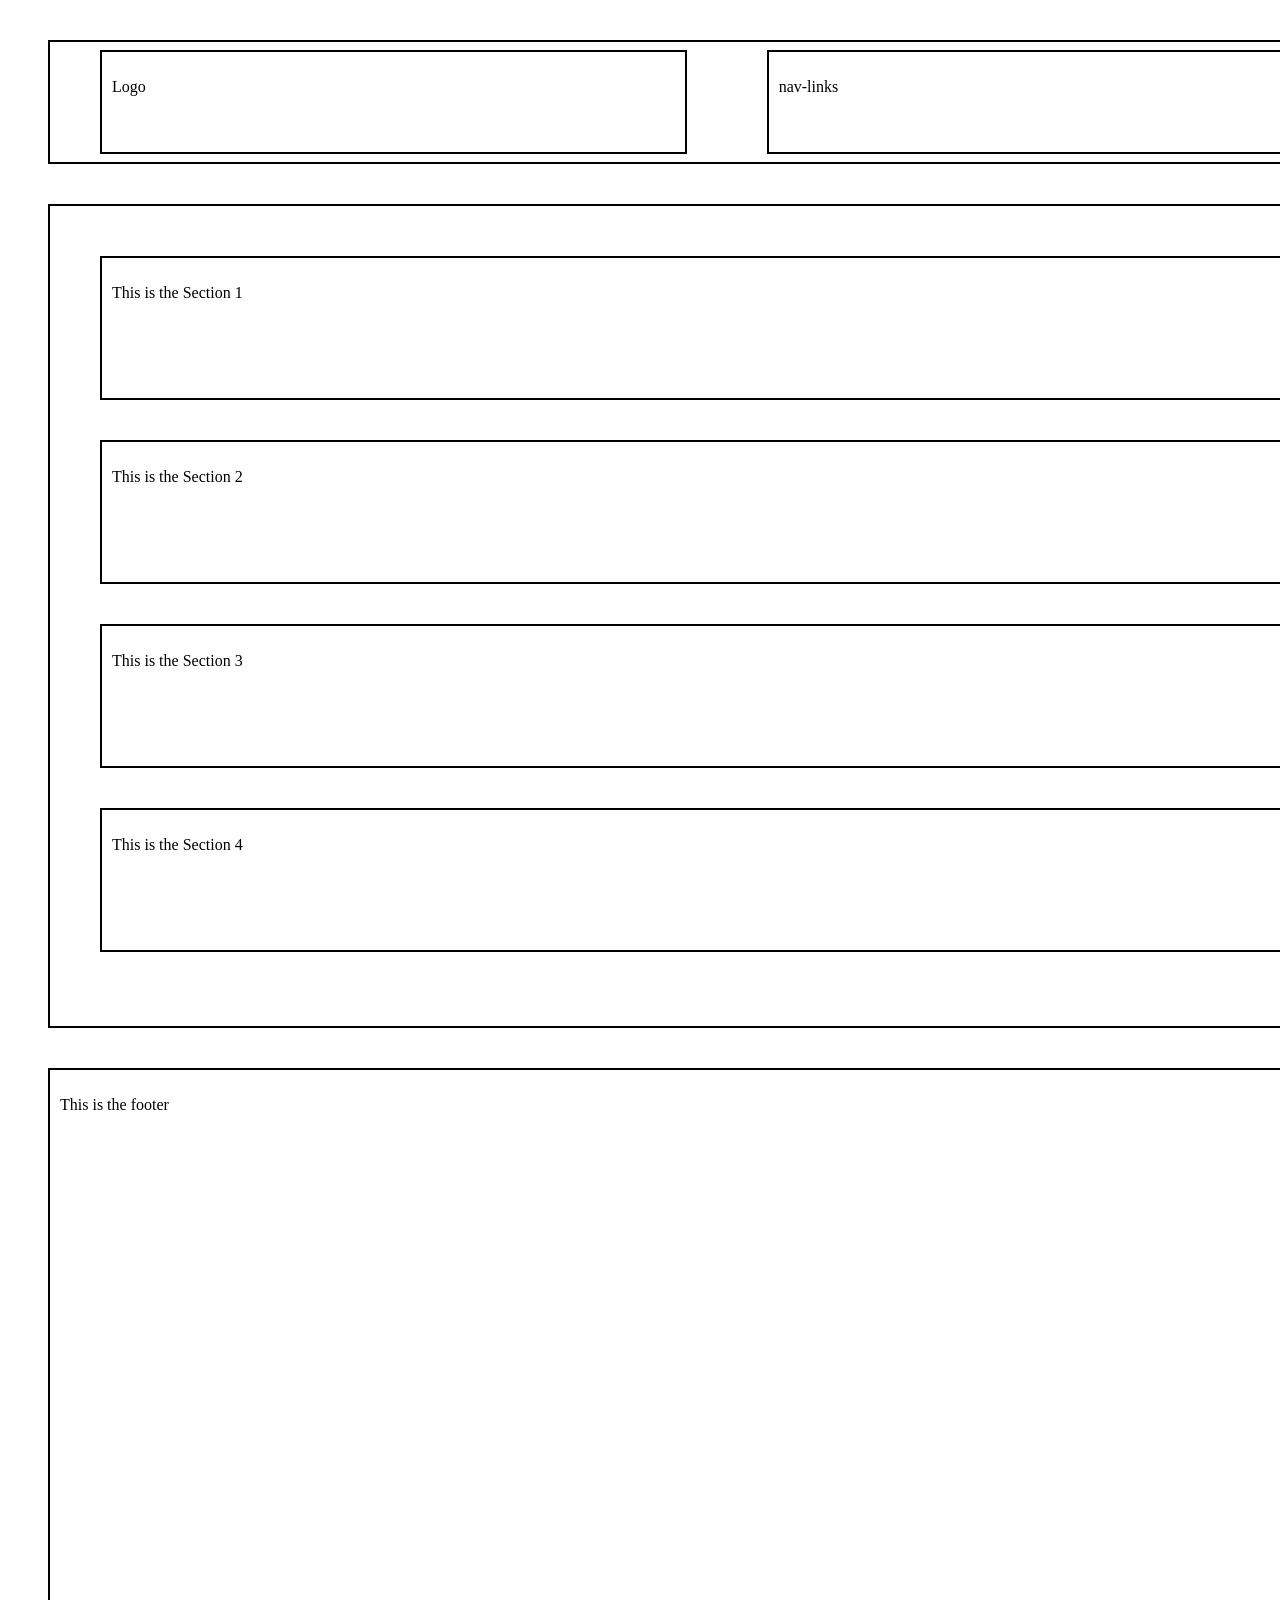
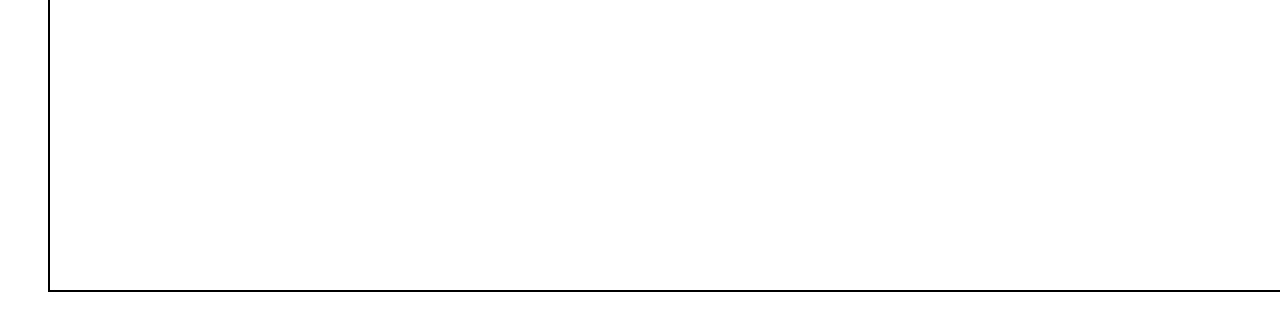
==== Task_23-06-2026/index.html @ 7207a0f7 "Add initial HTML structure and CSS styles for the SV Infotech website demo - Created index.html with" ====
<!DOCTYPE html>
<html lang="en">
<head>
    <meta charset="UTF-8">
    <meta name="viewport" content="width=device-width, initial-scale=1.0">
    <title>SV Infotech official website demo</title>
    <link rel="stylesheet" href="style.css">
</head>
<body>
  <div class="Navbar">
    <!-- <p>This is the navbar</p> -->
    
    <div class="Logo"><p>Logo</p></div>
    <div class="nav-links">
        <p>nav-links</p>
        <ul>
            <!-- <li><a href="">Home</a></li>
            <li><a href="">Company</a></li>
            <li><a href="">Services</a></li>
            <li><a href="">Careers</a></li>
            <li><a href="">Contact</a></li> -->
        </ul>
    </div>
    <div class="nav-buttons"><p>nav-buttons</p></div>
  </div>

  <div class="Hero">
    <div class="Section1">
    <p>This is the Section 1</p>
    </div>

    <div class="Section2">
    <p>This is the Section 2</p>
    </div>

    <div class="Section3">
    <p>This is the Section 3</p>
    </div>

    <div class="Section4">
    <p>This is the Section 4</p>
    </div>
  </div>
  

  <div class="Footer">
    <p>This is the footer</p>
  </div>

    
</body>
</html>
---- Task_23-06-2026/style.css ----
.Navbar{
    width: 2000px;
    height: 100px;
    margin: 40px;
    display: flex;
    justify-content: space-between;
    align-items: center;
    border: 2px solid black;
    padding: 10px;
}

.Hero{
    width: 2000px;
    height: 800px;
    margin: 40px;
    border: 2px solid black;
    padding: 10px;
    
}

.Section1{
    width: 1900px;
    height: 120px;
    margin: 40px;
    border: 2px solid black;
    padding: 10px;
}

.Section2{
    width: 1900px;
    height: 120px;
    margin: 40px;
    border: 2px solid black;
    padding: 10px;
}

.Section3{
    width: 1900px;
    height: 120px;
    margin: 40px;
    border: 2px solid black;
    padding: 10px;
}

.Section4{
    width: 1900px;
    height: 120px;
    margin: 40px;
    border: 2px solid black;
    padding: 10px;
}

.Footer{
    width: 2000px;
    height: 800px;
    margin: 40px;
    border: 2px solid black;
    padding: 10px;
}

.Logo{
    width: 1000px;
    height: 80px;
    margin: 40px;
    border: 2px solid black;
    padding: 10px;
}

.nav-links{
    width: 1000px;
    height: 80px;
    margin: 40px;
    border: 2px solid black;
    padding: 10px;

}

.nav-buttons{
    width: 1000px;
    height: 80px;
    margin: 40px;
    border: 2px solid black;
    padding: 10px;

}
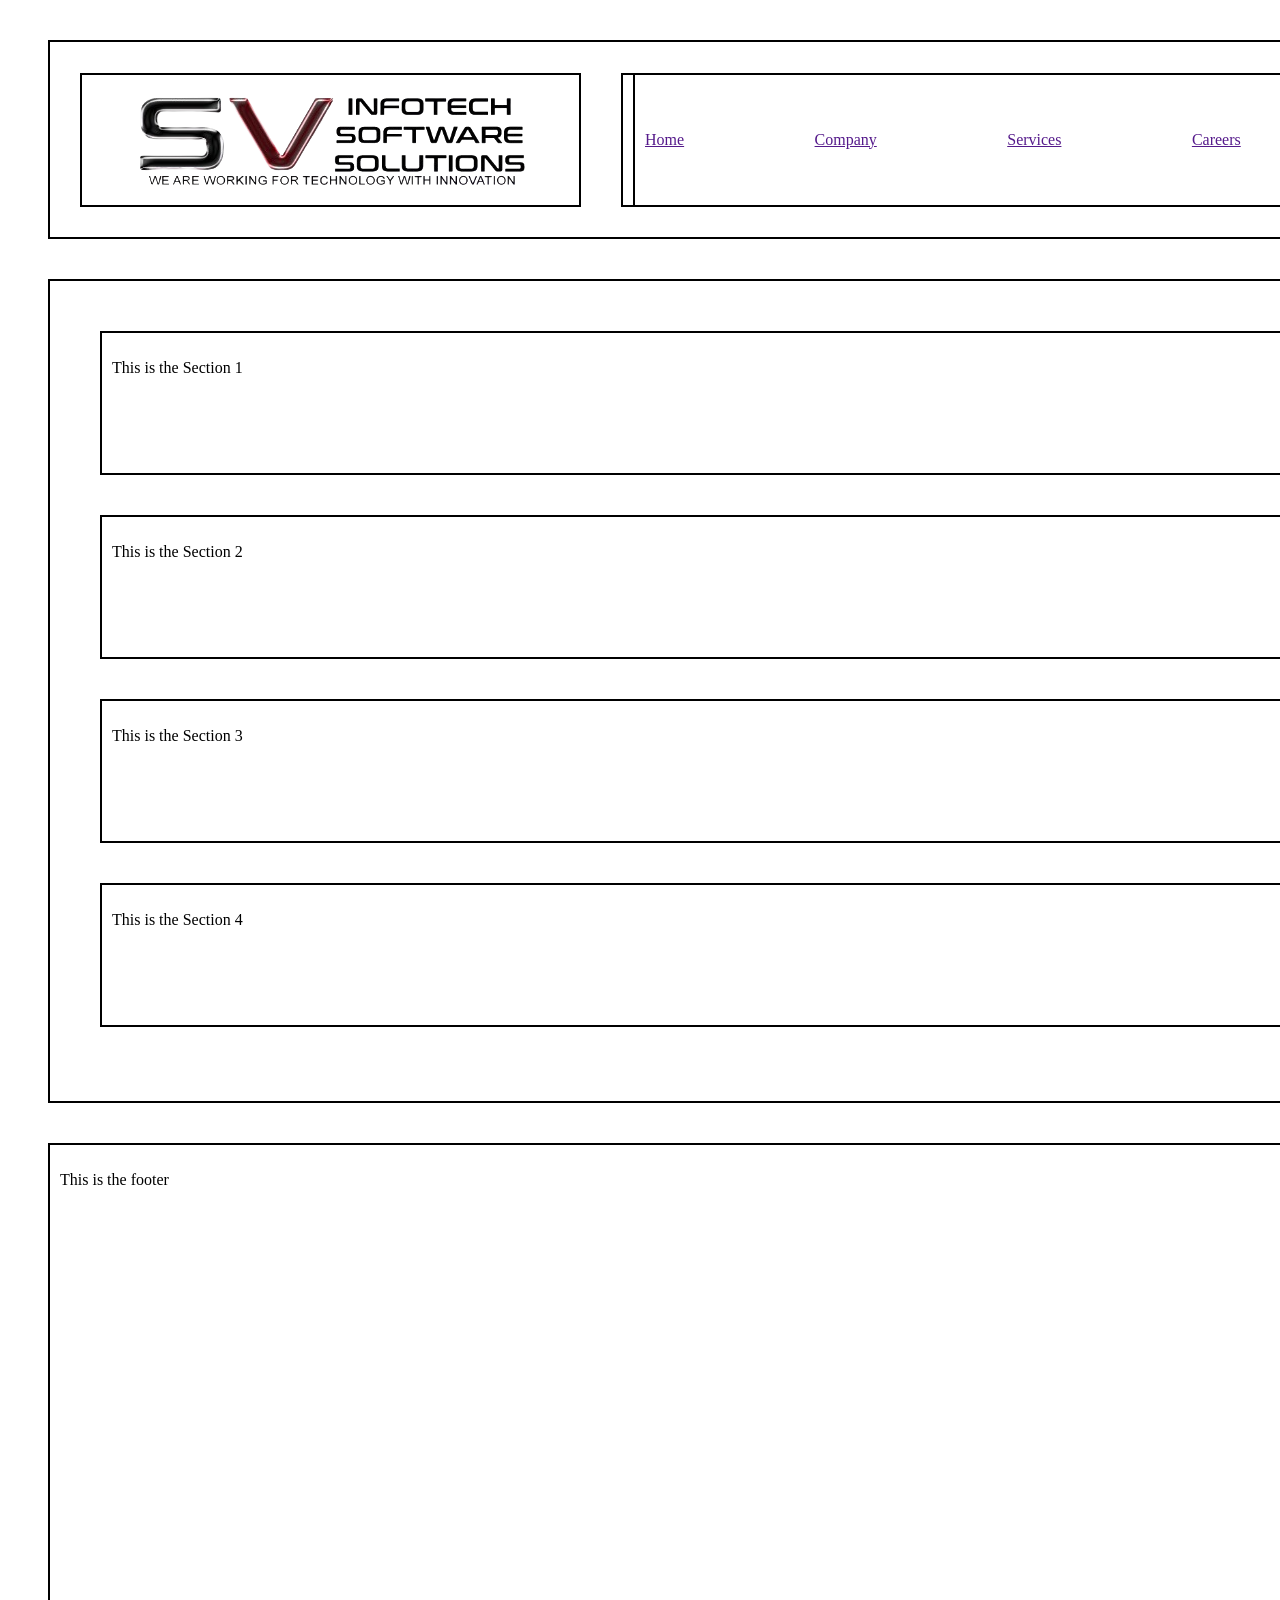
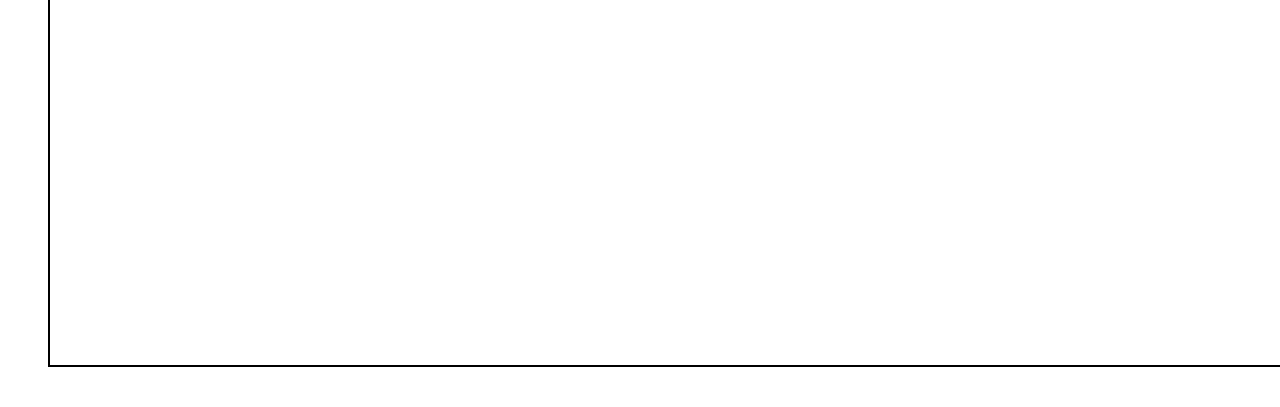
==== commit 55e1e8ea: "Refactor code structure for improved readability and maintainability" ====
--- a/Task_23-06-2026/index.html
+++ b/Task_23-06-2026/index.html
@@ -10,18 +10,28 @@
   <div class="Navbar">
     <!-- <p>This is the navbar</p> -->
     
-    <div class="Logo"><p>Logo</p></div>
+    <div class="Logo"><p><img align="center" src="SV_Infotech_Logo.png" alt="SV"></p></div>
     <div class="nav-links">
-        <p>nav-links</p>
-        <ul>
-            <!-- <li><a href="">Home</a></li>
+        <ul class="nav-links">
+            <li><a href="">Home</a></li>
             <li><a href="">Company</a></li>
             <li><a href="">Services</a></li>
             <li><a href="">Careers</a></li>
-            <li><a href="">Contact</a></li> -->
+            <li><a href="">Contact</a></li>
         </ul>
     </div>
-    <div class="nav-buttons"><p>nav-buttons</p></div>
+    <div class="nav-buttons">
+      <div class="Button1">
+        <button>
+          <img src="Job_Oriented_Button.png" alt="Job_Oriented_Button">
+        </button>
+      </div>
+      <div class="Button2">
+        <button>
+          <img src="Free_SEO_Tools_Button.png" alt="Free_SEO_Tools_Button">
+        </button>
+      </div>
+    </div>
   </div>
 
   <div class="Hero">
--- a/Task_23-06-2026/style.css
+++ b/Task_23-06-2026/style.css
@@ -1,12 +1,13 @@
 .Navbar{
     width: 2000px;
-    height: 100px;
+    height: 175px;
     margin: 40px;
     display: flex;
     justify-content: space-between;
     align-items: center;
     border: 2px solid black;
     padding: 10px;
+    background-color: white;
 }
 
 .Hero{
@@ -60,26 +61,58 @@
 
 .Logo{
     width: 1000px;
-    height: 80px;
-    margin: 40px;
+    height: 110px;
+    margin: 20px;
+    /* margin-top: -10px; */
     border: 2px solid black;
     padding: 10px;
+    display: flex;
+    justify-content: center;
+    align-items: center;
+    background-color: white;
 }
 
 .nav-links{
-    width: 1000px;
-    height: 80px;
-    margin: 40px;
+    width: 800px;
+    height: 110px;
+    margin: 20px;
     border: 2px solid black;
     padding: 10px;
+    display: flex;
+    justify-content: space-between;
+    align-items: center;
+    background-color: white;
 
 }
 
 .nav-buttons{
     width: 1000px;
-    height: 80px;
-    margin: 40px;
+    height: 110px;
+    margin: 20px;
     border: 2px solid black;
     padding: 10px;
+    display: flex;
+    justify-content: space-between;
+    align-items: center;
+    background-color: white;
 
+}
+
+.Button1{
+    height: 100px;
+    padding: 10px;
+    background-color: white;
+}
+
+.Button2{
+    height: 100px;
+    padding: 10px;
+}
+
+ul.nav-links{
+    list-style-type: none;
+    margin: 0;
+    padding: 20;
+    display: flex;
+    gap: 15px;
 }
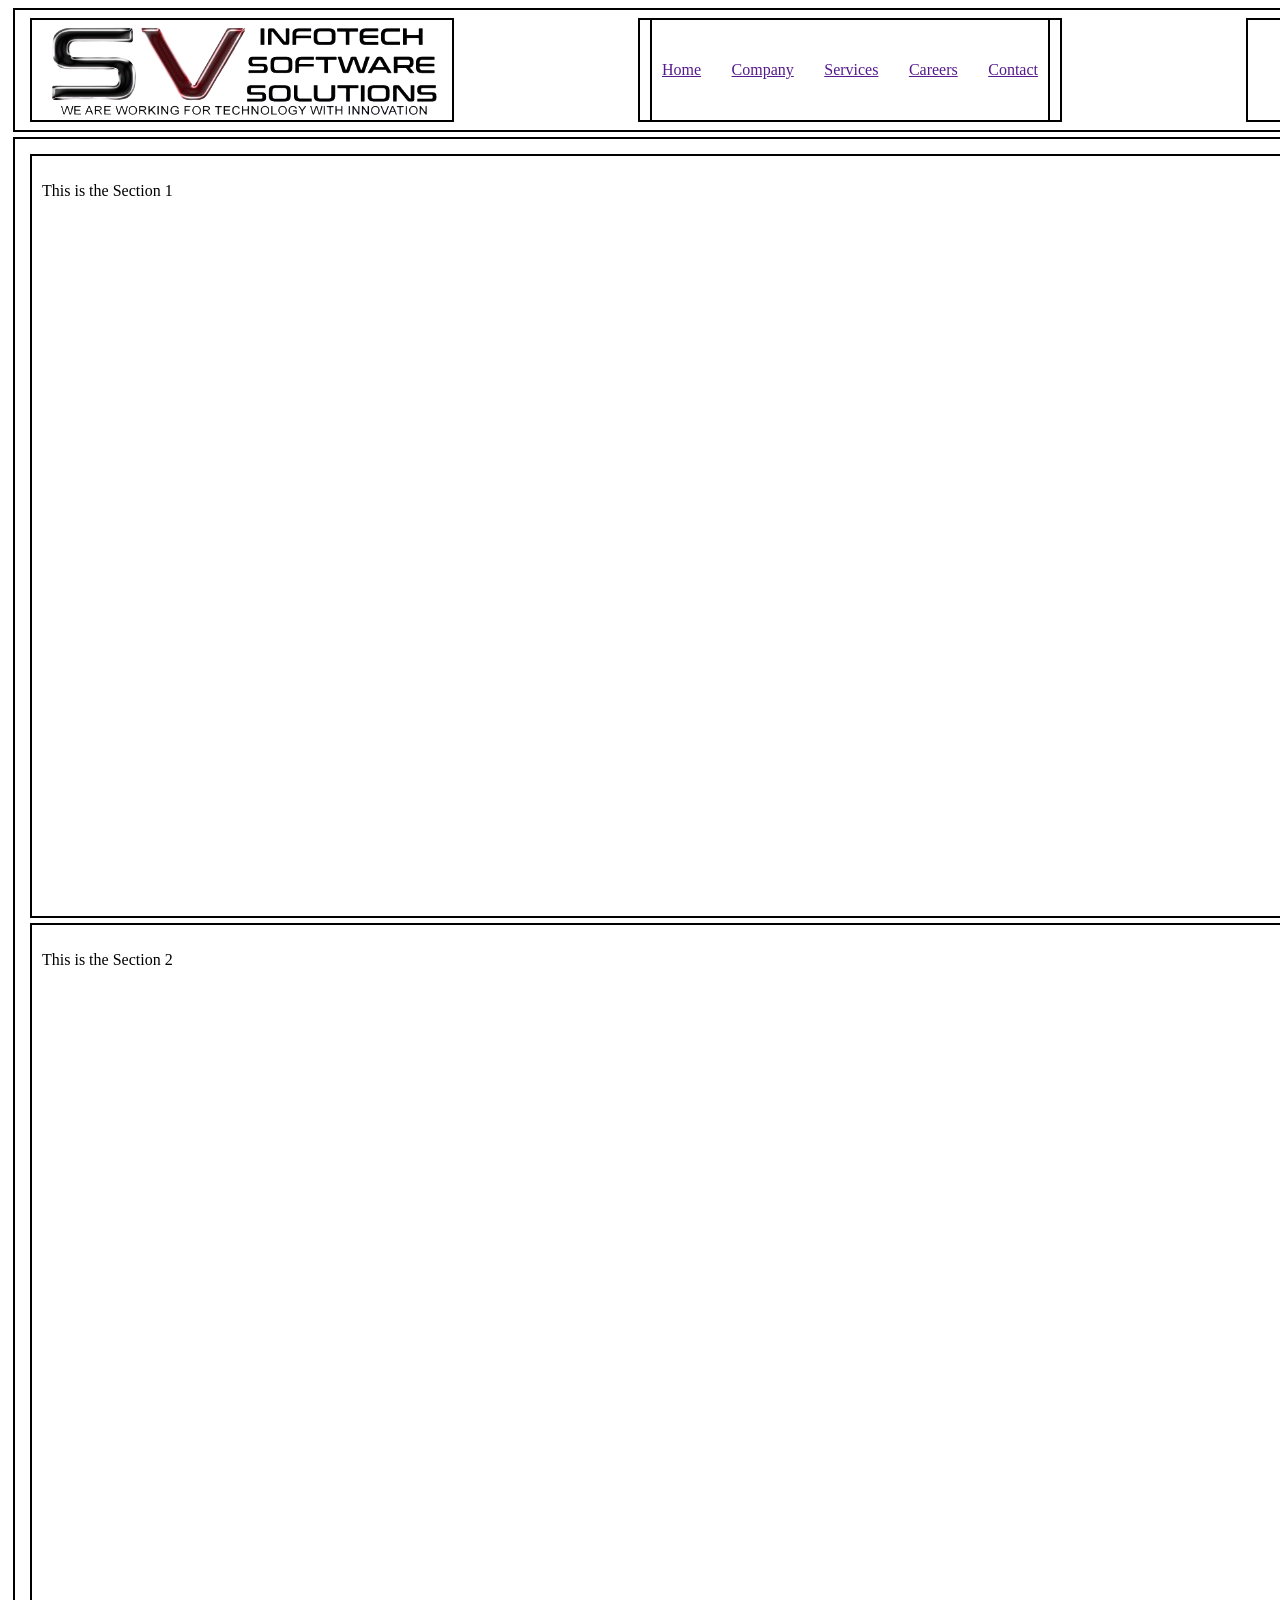
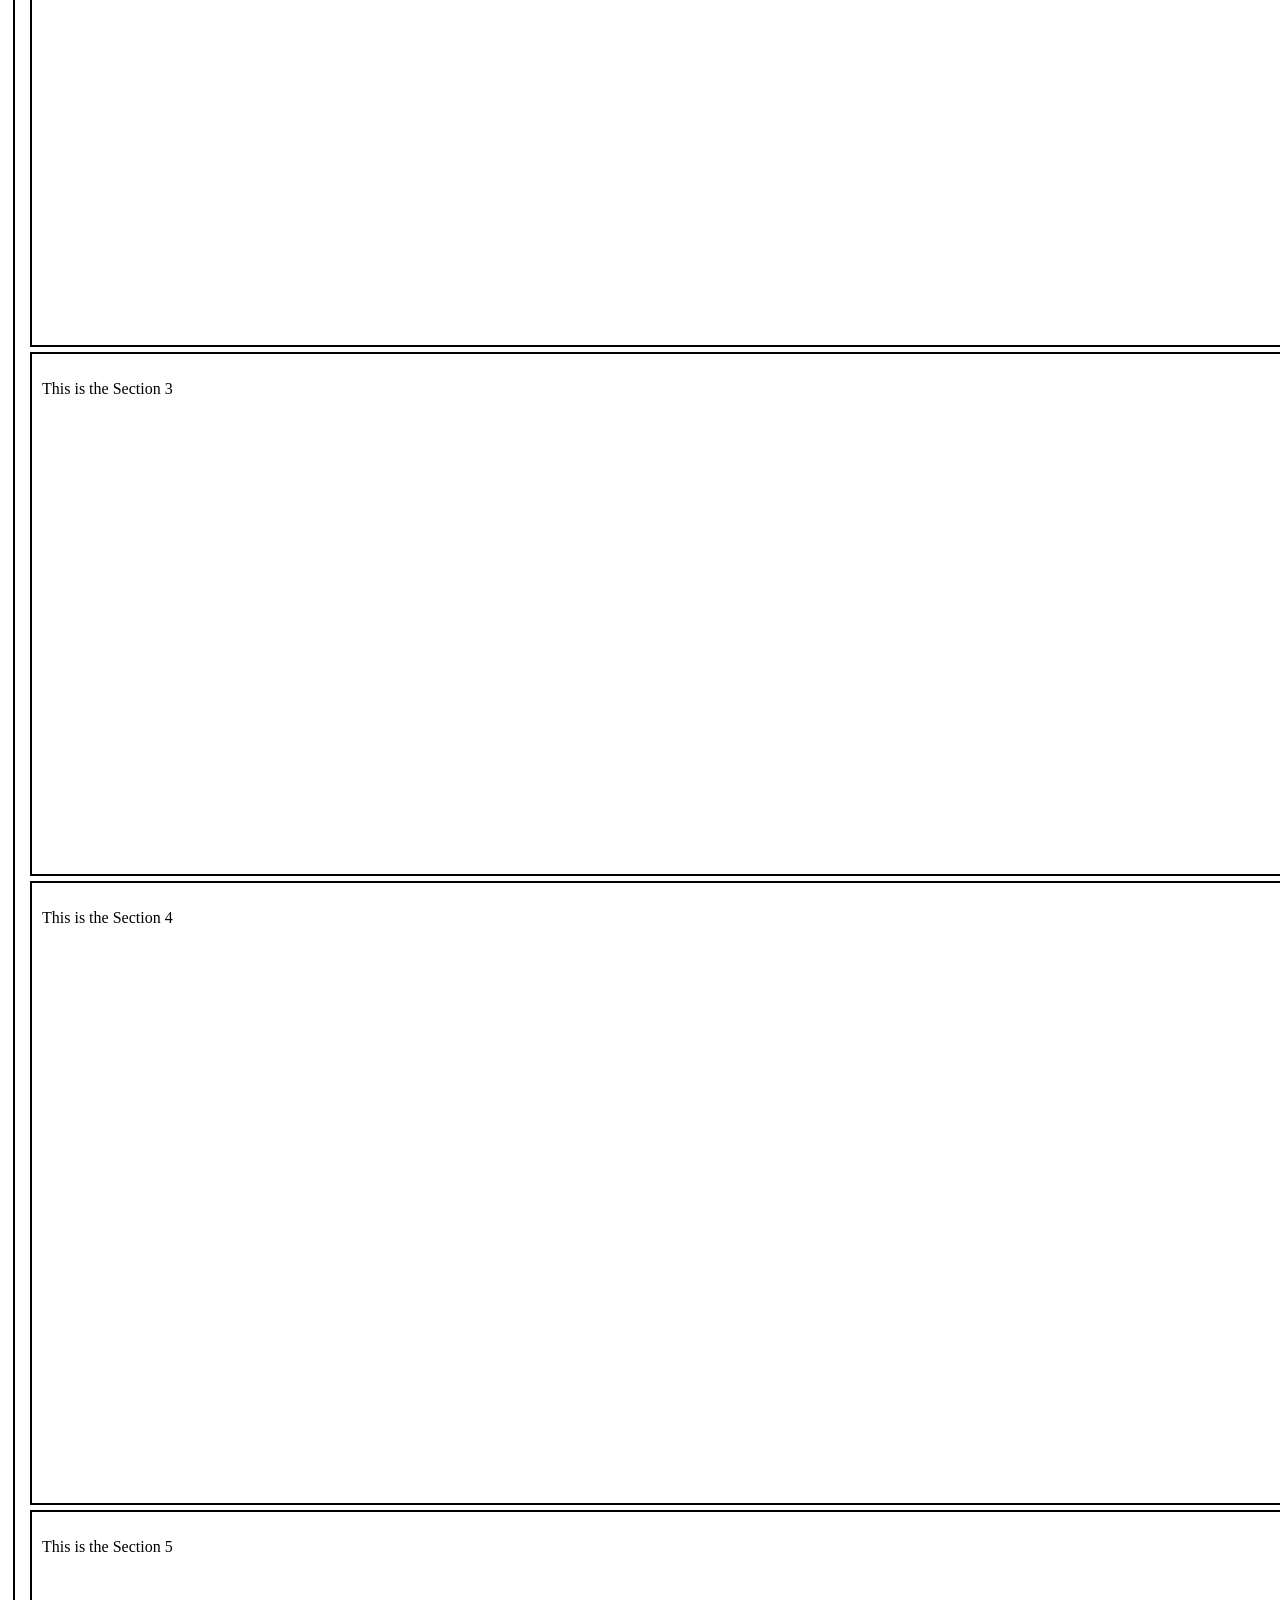
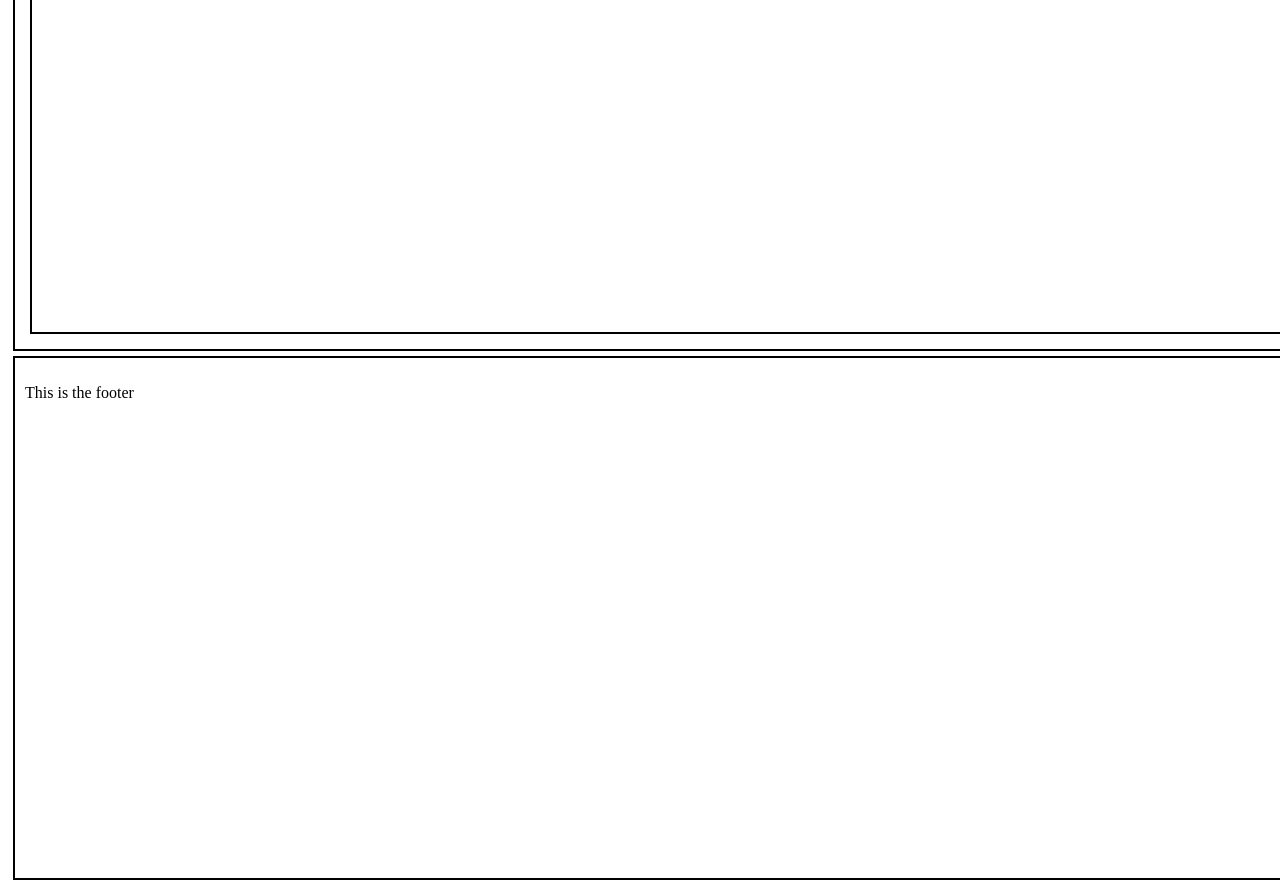
==== commit cd10eb32: "Update button labels and adjust layout for improved user experience" ====
--- a/Task_23-06-2026/index.html
+++ b/Task_23-06-2026/index.html
@@ -23,12 +23,14 @@
     <div class="nav-buttons">
       <div class="Button1">
         <button>
-          <img src="Job_Oriented_Button.png" alt="Job_Oriented_Button">
+          Job Oriented <br> courses
+          <!-- <img src="Job_Oriented_Button.png" alt="Job_Oriented_Button"> -->
         </button>
       </div>
       <div class="Button2">
         <button>
-          <img src="Free_SEO_Tools_Button.png" alt="Free_SEO_Tools_Button">
+          Free SIO <br> Tools
+          <!-- <img src="Free_SEO_Tools_Button.png" alt="Free_SEO_Tools_Button"> -->
         </button>
       </div>
     </div>
@@ -50,6 +52,10 @@
     <div class="Section4">
     <p>This is the Section 4</p>
     </div>
+
+    <div class="Section5">
+    <p>This is the Section 5</p>
+    </div>
   </div>
   
 
--- a/Task_23-06-2026/style.css
+++ b/Task_23-06-2026/style.css
@@ -1,7 +1,7 @@
 .Navbar{
-    width: 2000px;
-    height: 175px;
-    margin: 40px;
+    width: 1650px;
+    height: 100px;
+    margin: 5px;
     display: flex;
     justify-content: space-between;
     align-items: center;
@@ -11,58 +11,66 @@
 }
 
 .Hero{
-    width: 2000px;
-    height: 800px;
-    margin: 40px;
+    width: 1650px;
+    height: 3390px;
+    margin: 5px;
     border: 2px solid black;
     padding: 10px;
     
 }
 
 .Section1{
-    width: 1900px;
-    height: 120px;
-    margin: 40px;
+    width: 1615px;
+    height: 740px;
+    margin: 5px;
     border: 2px solid black;
     padding: 10px;
 }
 
 .Section2{
-    width: 1900px;
-    height: 120px;
-    margin: 40px;
+    width: 1615px;
+    height: 1000px;
+    margin: 5px;
     border: 2px solid black;
     padding: 10px;
 }
 
 .Section3{
-    width: 1900px;
-    height: 120px;
-    margin: 40px;
+    width: 1615px;
+    height: 500px;
+    margin: 5px;
     border: 2px solid black;
     padding: 10px;
 }
 
 .Section4{
-    width: 1900px;
-    height: 120px;
-    margin: 40px;
+    width: 1615px;
+    height: 600px;
+    margin: 5px;
+    border: 2px solid black;
+    padding: 10px;
+}
+
+.Section5{
+    width: 1615px;
+    height: 400px;
+    margin: 5px;
     border: 2px solid black;
     padding: 10px;
 }
 
 .Footer{
-    width: 2000px;
-    height: 800px;
-    margin: 40px;
+    width: 1650px;
+    height: 500px;
+    margin: 5px;
     border: 2px solid black;
     padding: 10px;
 }
 
 .Logo{
-    width: 1000px;
-    height: 110px;
-    margin: 20px;
+    width: 400px;
+    height: 80px;
+    margin: 5px;
     /* margin-top: -10px; */
     border: 2px solid black;
     padding: 10px;
@@ -73,9 +81,9 @@
 }
 
 .nav-links{
-    width: 800px;
-    height: 110px;
-    margin: 20px;
+    width: 400px;
+    height: 80px;
+    margin: 5px;
     border: 2px solid black;
     padding: 10px;
     display: flex;
@@ -86,9 +94,9 @@
 }
 
 .nav-buttons{
-    width: 1000px;
-    height: 110px;
-    margin: 20px;
+    width: 400px;
+    height: 80px;
+    margin: 5px;
     border: 2px solid black;
     padding: 10px;
     display: flex;
@@ -99,14 +107,24 @@
 }
 
 .Button1{
-    height: 100px;
+    height: 42px;
+    width: 120px;
     padding: 10px;
     background-color: white;
+    display: flex;
+    justify-content: center;
+    align-items: center;
+    
 }
 
 .Button2{
-    height: 100px;
+    height: 42px;
+    width: 120px;
     padding: 10px;
+    background-color: white;
+    display: flex;
+    justify-content: center;
+    align-items: center;
 }
 
 ul.nav-links{
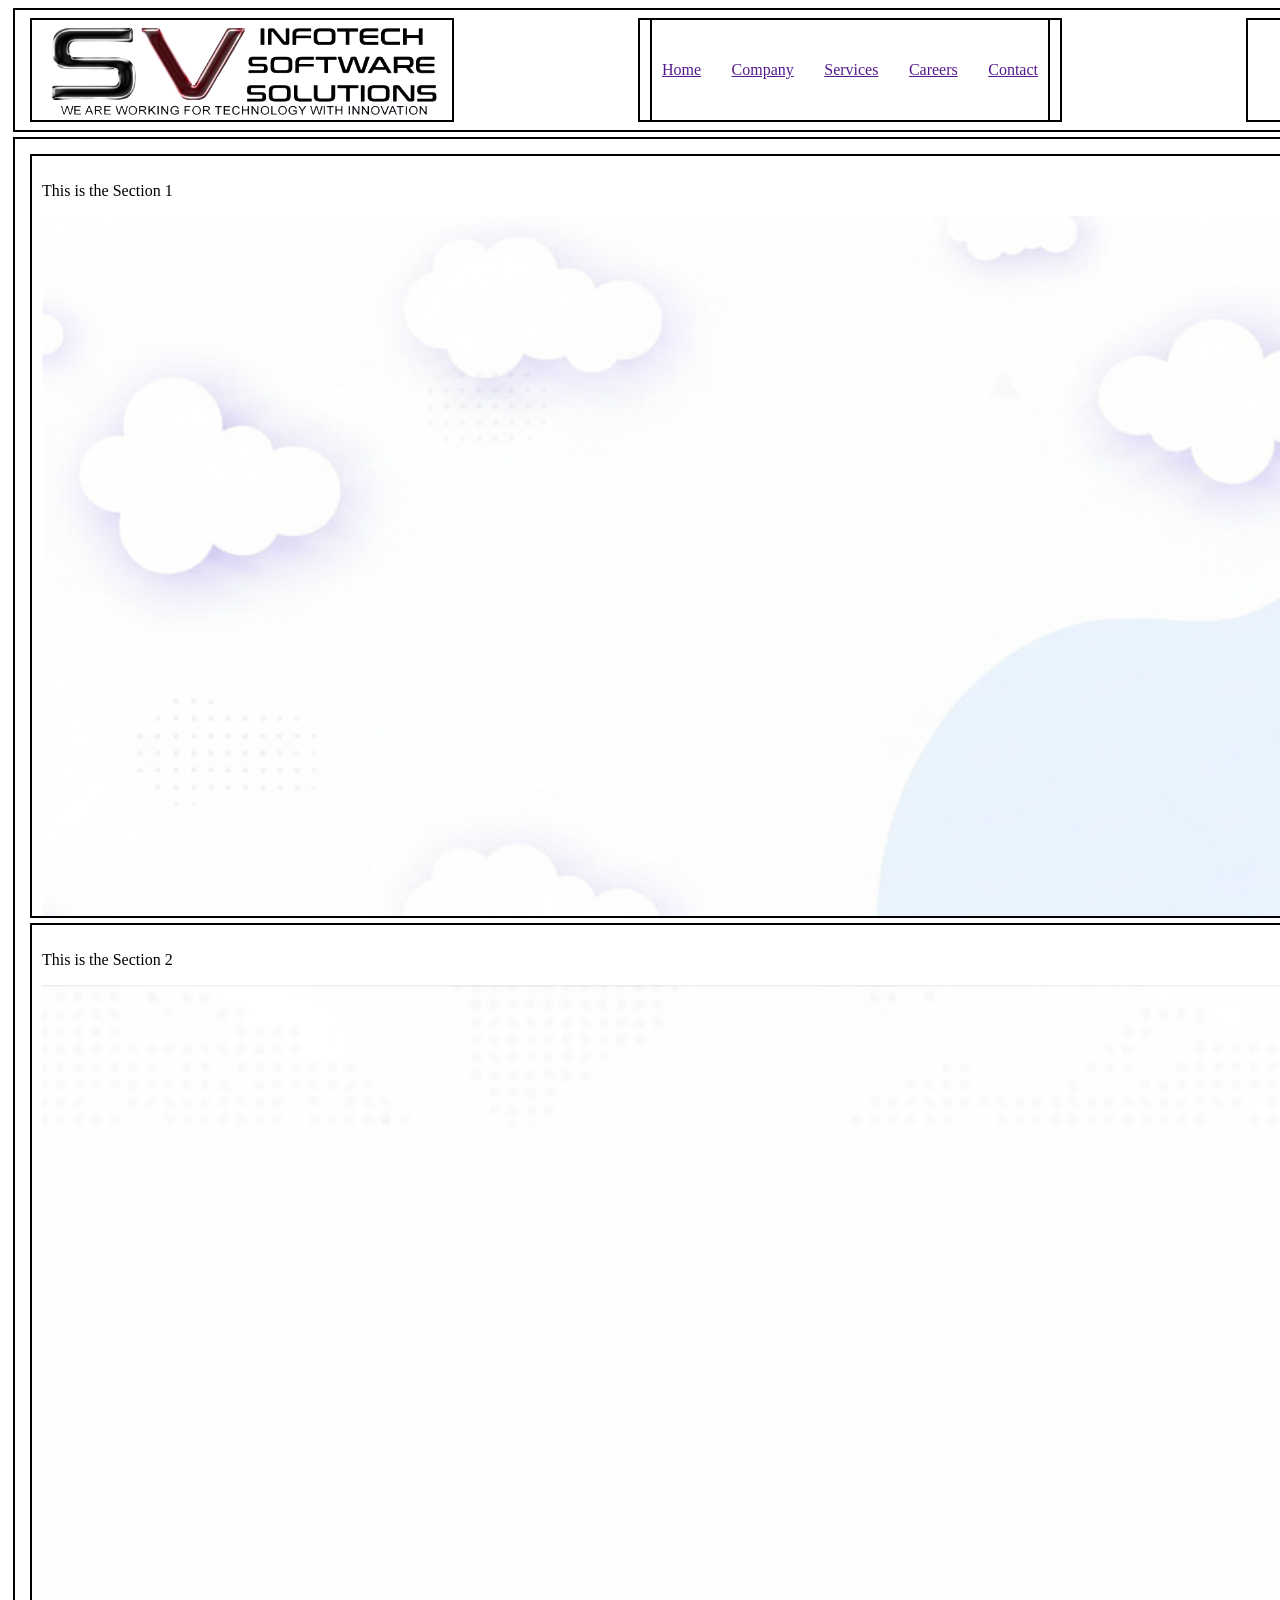
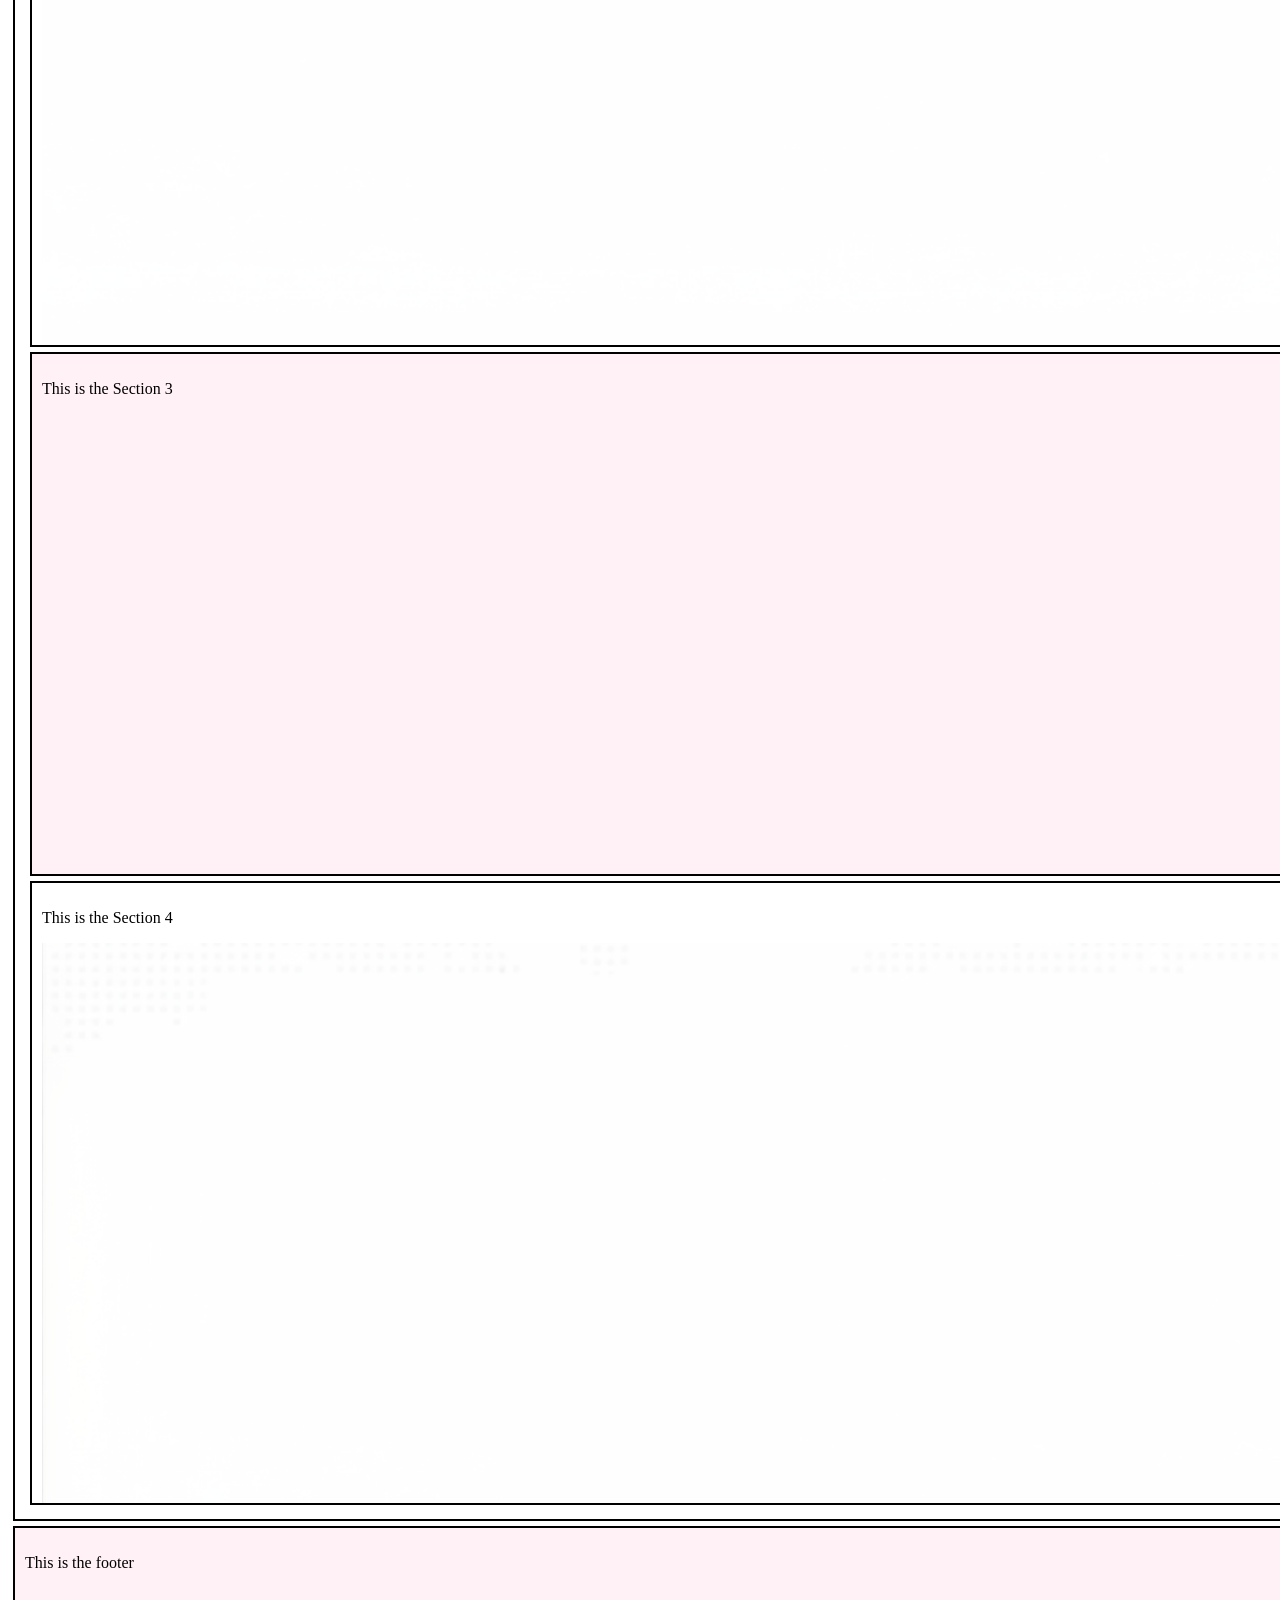
==== commit 61002acd: "Refactor code structure for improved readability and maintainability" ====
--- a/Task_23-06-2026/index.html
+++ b/Task_23-06-2026/index.html
@@ -39,10 +39,12 @@
   <div class="Hero">
     <div class="Section1">
     <p>This is the Section 1</p>
+    <img src="Background.png" alt="Background">
     </div>
 
     <div class="Section2">
     <p>This is the Section 2</p>
+     <img src="Section2_Background.png" alt="Background">
     </div>
 
     <div class="Section3">
@@ -51,11 +53,9 @@
 
     <div class="Section4">
     <p>This is the Section 4</p>
+    <img src="Section2_Background.png" alt="Background">
     </div>
 
-    <div class="Section5">
-    <p>This is the Section 5</p>
-    </div>
   </div>
   
 
--- a/Task_23-06-2026/style.css
+++ b/Task_23-06-2026/style.css
@@ -12,12 +12,13 @@
 
 .Hero{
     width: 1650px;
-    height: 3390px;
+    height: 2960px;
     margin: 5px;
     border: 2px solid black;
     padding: 10px;
     
 }
+
 
 .Section1{
     width: 1615px;
@@ -25,6 +26,14 @@
     margin: 5px;
     border: 2px solid black;
     padding: 10px;
+    overflow: hidden;
+}
+
+.Section1 img{
+    width: 100%;
+    height: 100%;
+    object-fit: cover;
+    object-position: center;
 }
 
 .Section2{
@@ -33,6 +42,14 @@
     margin: 5px;
     border: 2px solid black;
     padding: 10px;
+    overflow: hidden;
+}
+
+.Section2 img{
+    width: 100%;
+    height: 100%;
+    object-fit: cover;
+    object-position: center;
 }
 
 .Section3{
@@ -41,6 +58,7 @@
     margin: 5px;
     border: 2px solid black;
     padding: 10px;
+    background-color: rgb(255, 241, 246);
 }
 
 .Section4{
@@ -49,15 +67,16 @@
     margin: 5px;
     border: 2px solid black;
     padding: 10px;
+    overflow: hidden;
 }
 
-.Section5{
-    width: 1615px;
-    height: 400px;
-    margin: 5px;
-    border: 2px solid black;
-    padding: 10px;
+.Section4 img{
+    width: 100%;
+    height: 100%;
+    object-fit: cover;
+    object-position: center;
 }
+
 
 .Footer{
     width: 1650px;
@@ -65,6 +84,7 @@
     margin: 5px;
     border: 2px solid black;
     padding: 10px;
+    background-color: rgb(255, 241, 246);
 }
 
 .Logo{
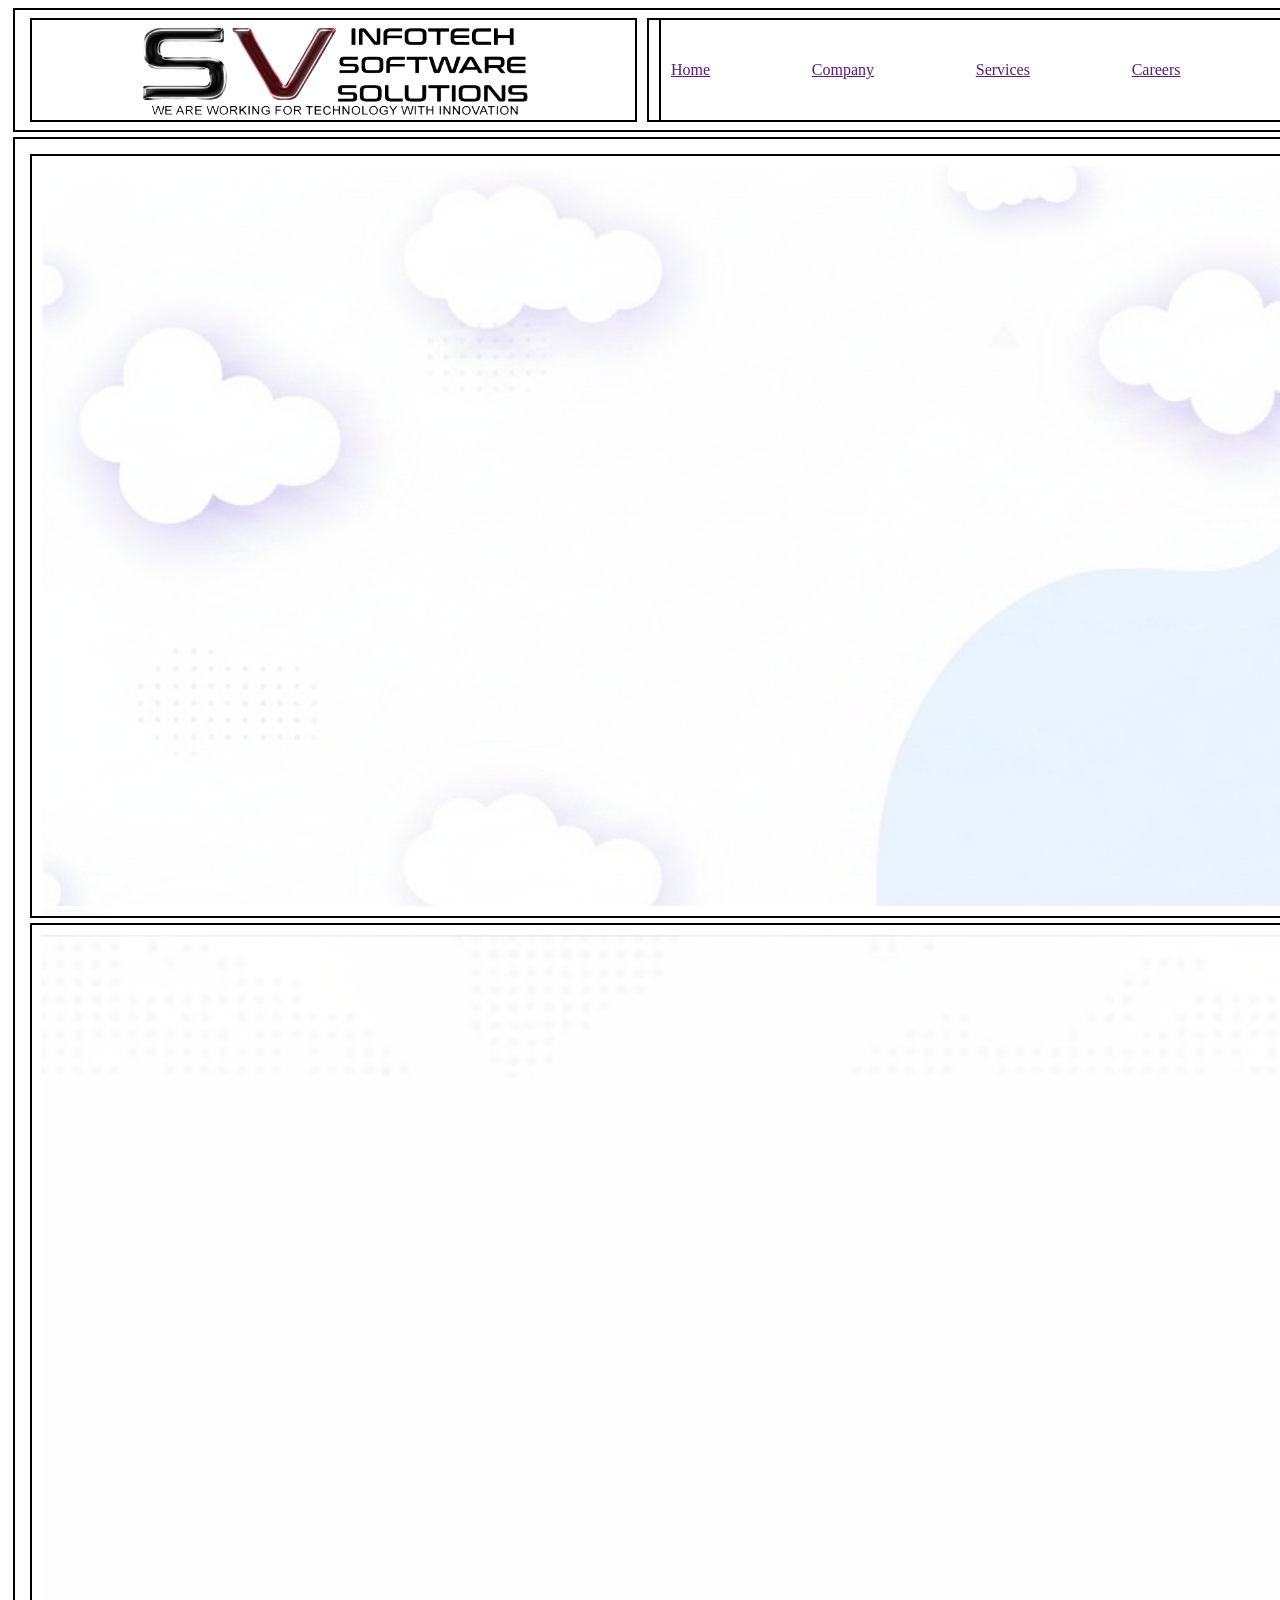
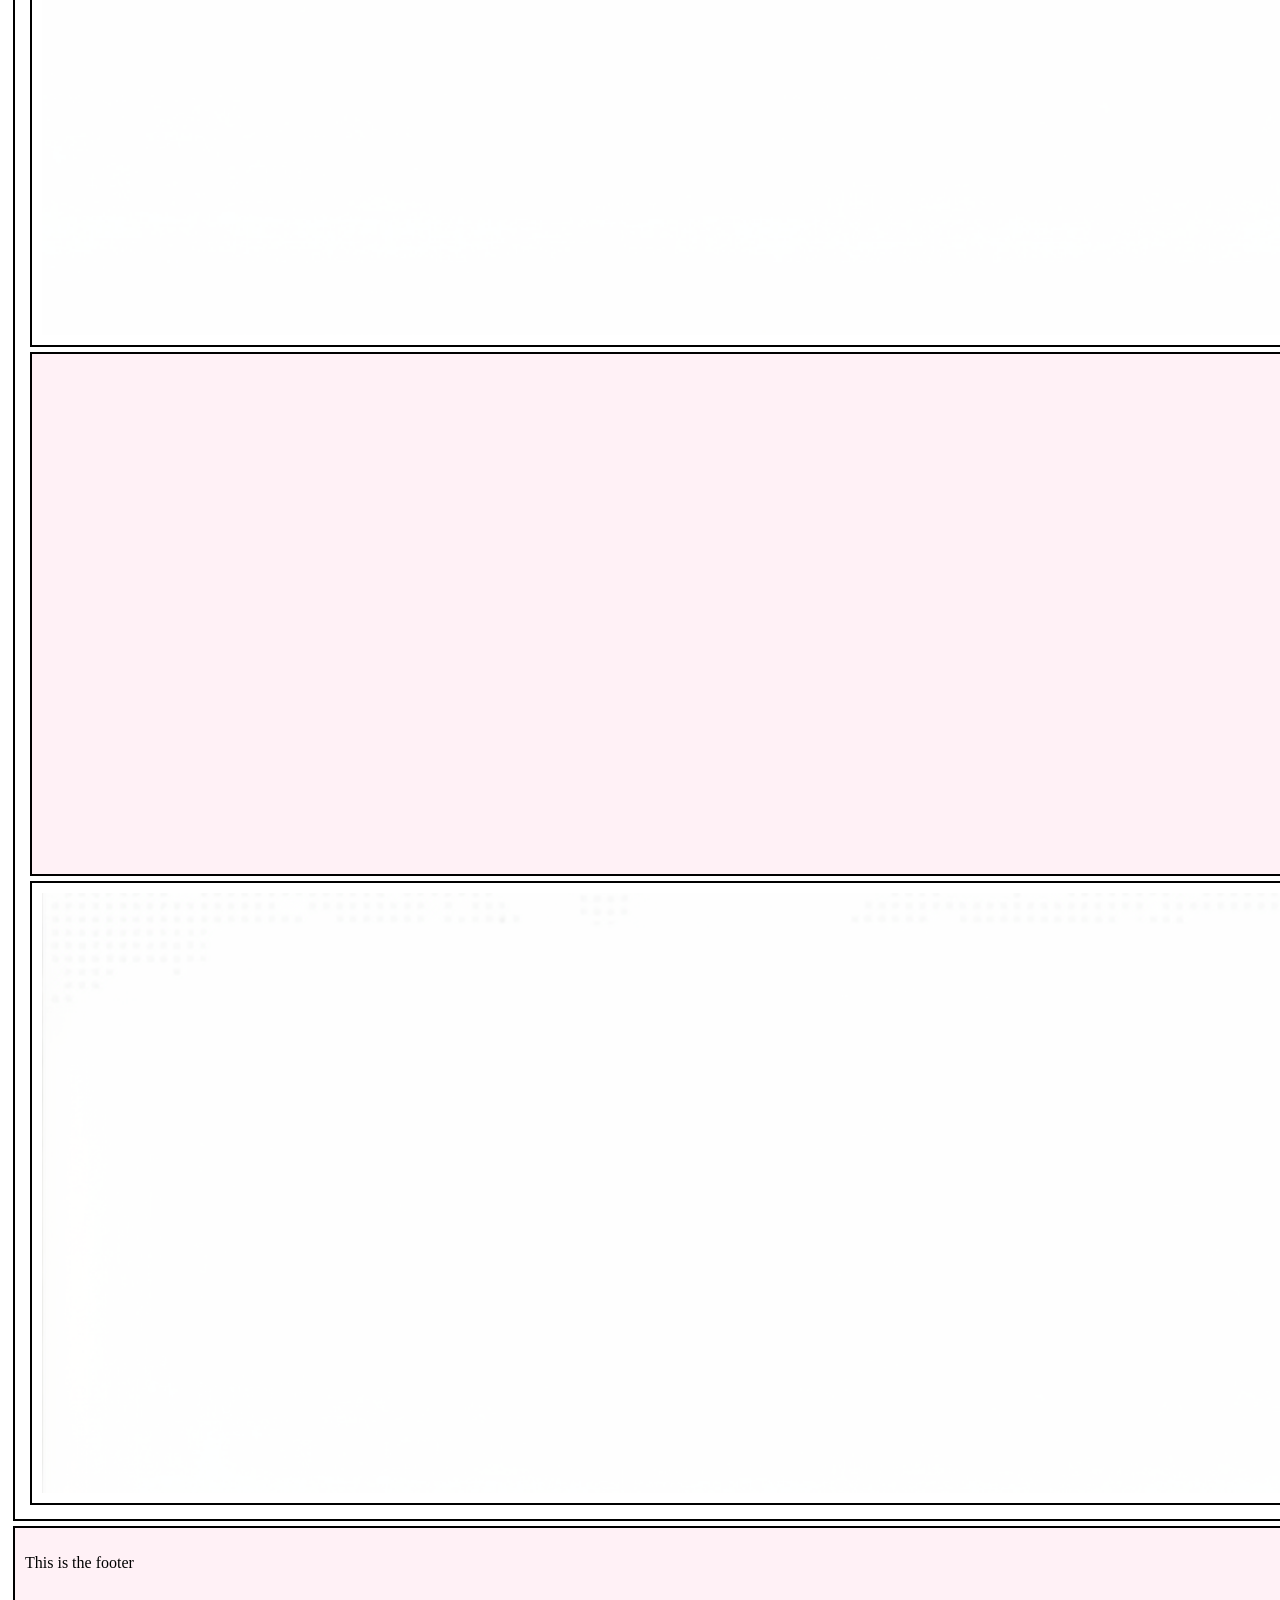
==== commit 1b96c4c7: "Refactor code structure for improved readability and maintainability" ====
--- a/Task_23-06-2026/index.html
+++ b/Task_23-06-2026/index.html
@@ -38,21 +38,22 @@
 
   <div class="Hero">
     <div class="Section1">
-    <p>This is the Section 1</p>
-    <img src="Background.png" alt="Background">
+    <!-- <p>This is the Section 1</p> -->
+    <img src="Background.png" id="Section1_Background" alt="Background">
+    <img src="Section1_Card.png" id="Section1_Card" alt="Section1_Card">
     </div>
 
     <div class="Section2">
-    <p>This is the Section 2</p>
+    <!-- <p>This is the Section 2</p> -->
      <img src="Section2_Background.png" alt="Background">
     </div>
 
     <div class="Section3">
-    <p>This is the Section 3</p>
+    <!-- <p>This is the Section 3</p> -->
     </div>
 
     <div class="Section4">
-    <p>This is the Section 4</p>
+    <!-- <p>This is the Section 4</p> -->
     <img src="Section2_Background.png" alt="Background">
     </div>
 
--- a/Task_23-06-2026/style.css
+++ b/Task_23-06-2026/style.css
@@ -8,6 +8,74 @@
     border: 2px solid black;
     padding: 10px;
     background-color: white;
+}
+
+.Logo{
+    width: 1100px;
+    height: 80px;
+    margin: 5px;
+    /* margin-top: -10px; */
+    border: 2px solid black;
+    padding: 10px;
+    display: flex;
+    justify-content: center;
+    align-items: center;
+    background-color: white;
+}
+
+.nav-links{
+    width: 685px;
+    height: 80px;
+    margin: 5px;
+    border: 2px solid black;
+    padding: 10px;
+    display: flex;
+    justify-content: space-between;
+    align-items: center;
+    background-color: white;
+
+}
+
+ul.nav-links{
+    list-style-type: none;
+    margin: 0;
+    padding: 20;
+    display: flex;
+    gap: 15px;
+}
+
+.nav-buttons{
+    width: 400px;
+    height: 80px;
+    margin: 5px;
+    border: 2px solid black;
+    padding: 10px;
+    display: flex;
+    justify-content: space-between;
+    align-items: center;
+    background-color: white;
+
+}
+
+.Button1{
+    height: 42px;
+    width: 120px;
+    padding: 10px;
+    background-color: white;
+    display: flex;
+    justify-content: center;
+    align-items: center;
+    
+}
+
+.Button2{
+    height: 42px;
+    width: 120px;
+    padding: 10px;
+    background-color: white;
+    display: flex;
+    justify-content: center;
+    align-items: center;
 }
 
 .Hero{
@@ -29,12 +97,13 @@
     overflow: hidden;
 }
 
-.Section1 img{
+#Section1_Background{
     width: 100%;
     height: 100%;
     object-fit: cover;
     object-position: center;
 }
+
 
 .Section2{
     width: 1615px;
@@ -85,72 +154,4 @@
     border: 2px solid black;
     padding: 10px;
     background-color: rgb(255, 241, 246);
-}
-
-.Logo{
-    width: 400px;
-    height: 80px;
-    margin: 5px;
-    /* margin-top: -10px; */
-    border: 2px solid black;
-    padding: 10px;
-    display: flex;
-    justify-content: center;
-    align-items: center;
-    background-color: white;
-}
-
-.nav-links{
-    width: 400px;
-    height: 80px;
-    margin: 5px;
-    border: 2px solid black;
-    padding: 10px;
-    display: flex;
-    justify-content: space-between;
-    align-items: center;
-    background-color: white;
-
-}
-
-.nav-buttons{
-    width: 400px;
-    height: 80px;
-    margin: 5px;
-    border: 2px solid black;
-    padding: 10px;
-    display: flex;
-    justify-content: space-between;
-    align-items: center;
-    background-color: white;
-
-}
-
-.Button1{
-    height: 42px;
-    width: 120px;
-    padding: 10px;
-    background-color: white;
-    display: flex;
-    justify-content: center;
-    align-items: center;
-    
-}
-
-.Button2{
-    height: 42px;
-    width: 120px;
-    padding: 10px;
-    background-color: white;
-    display: flex;
-    justify-content: center;
-    align-items: center;
-}
-
-ul.nav-links{
-    list-style-type: none;
-    margin: 0;
-    padding: 20;
-    display: flex;
-    gap: 15px;
 }
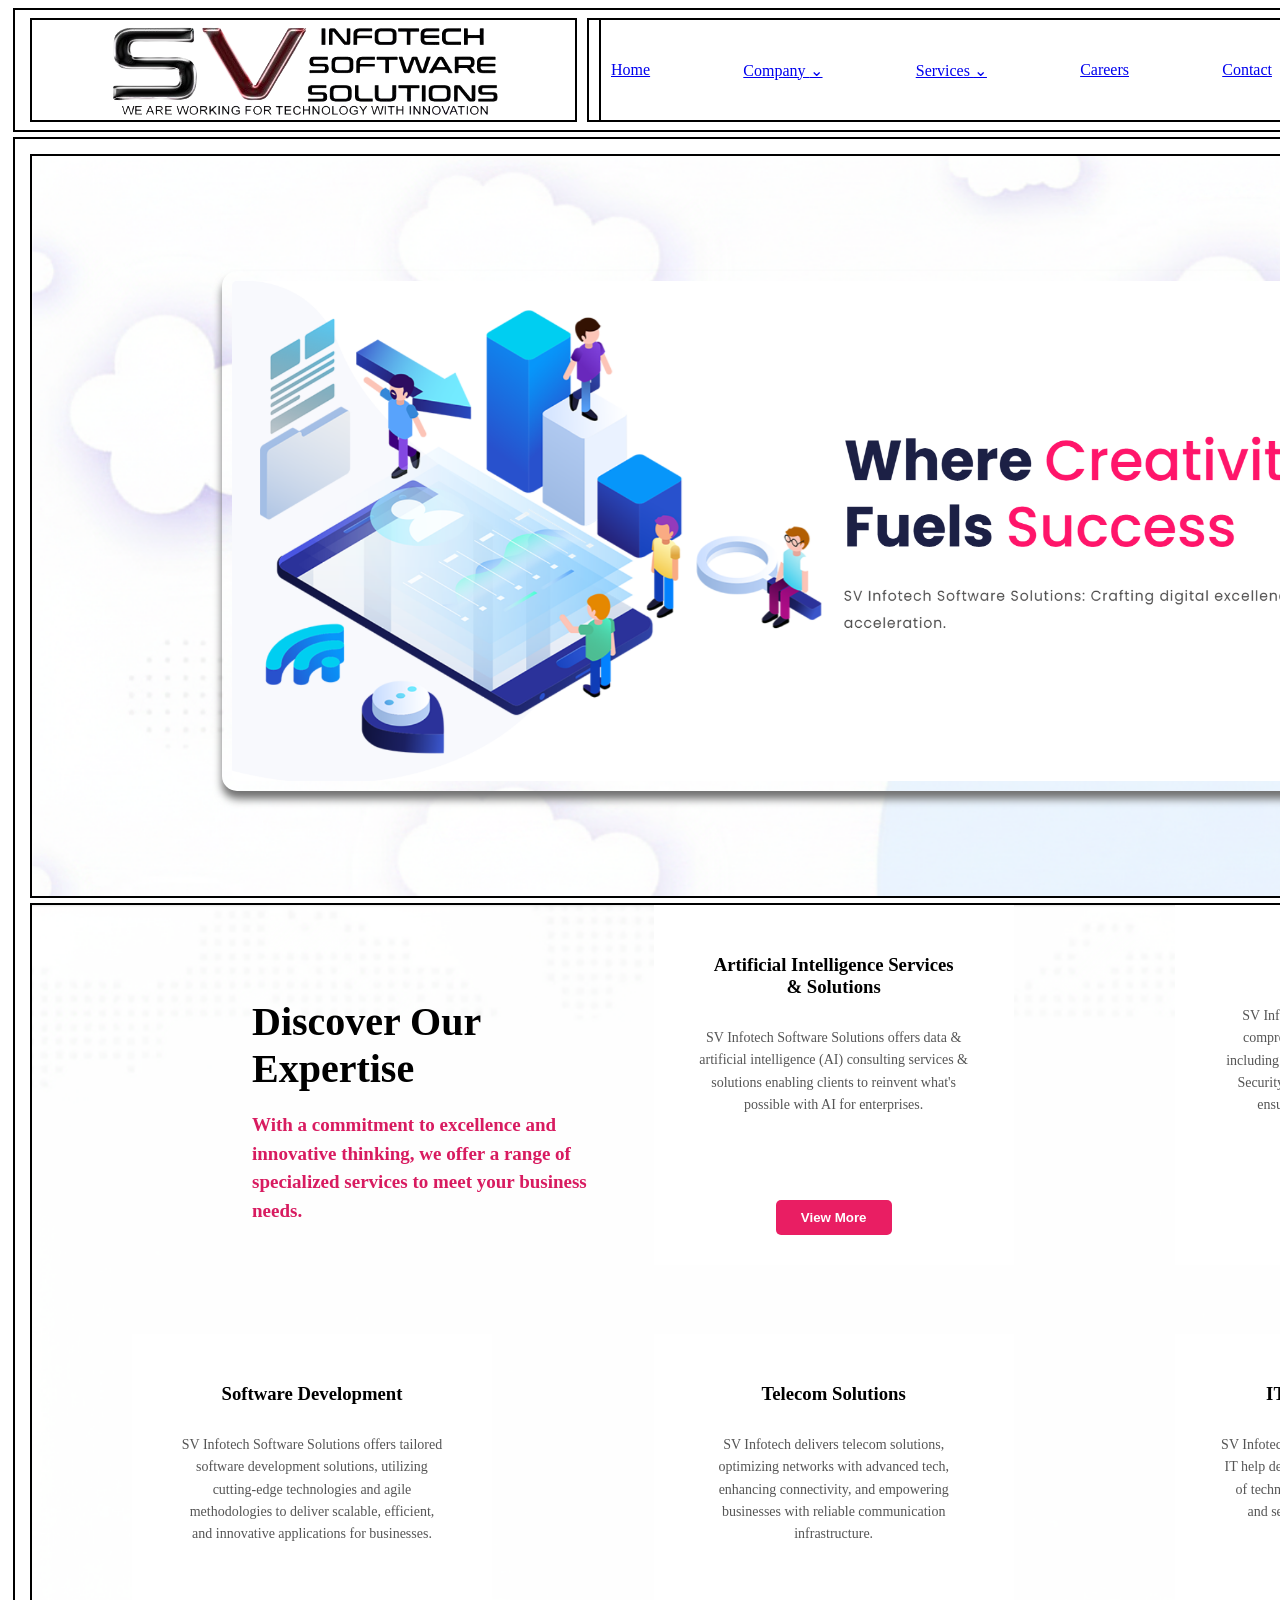
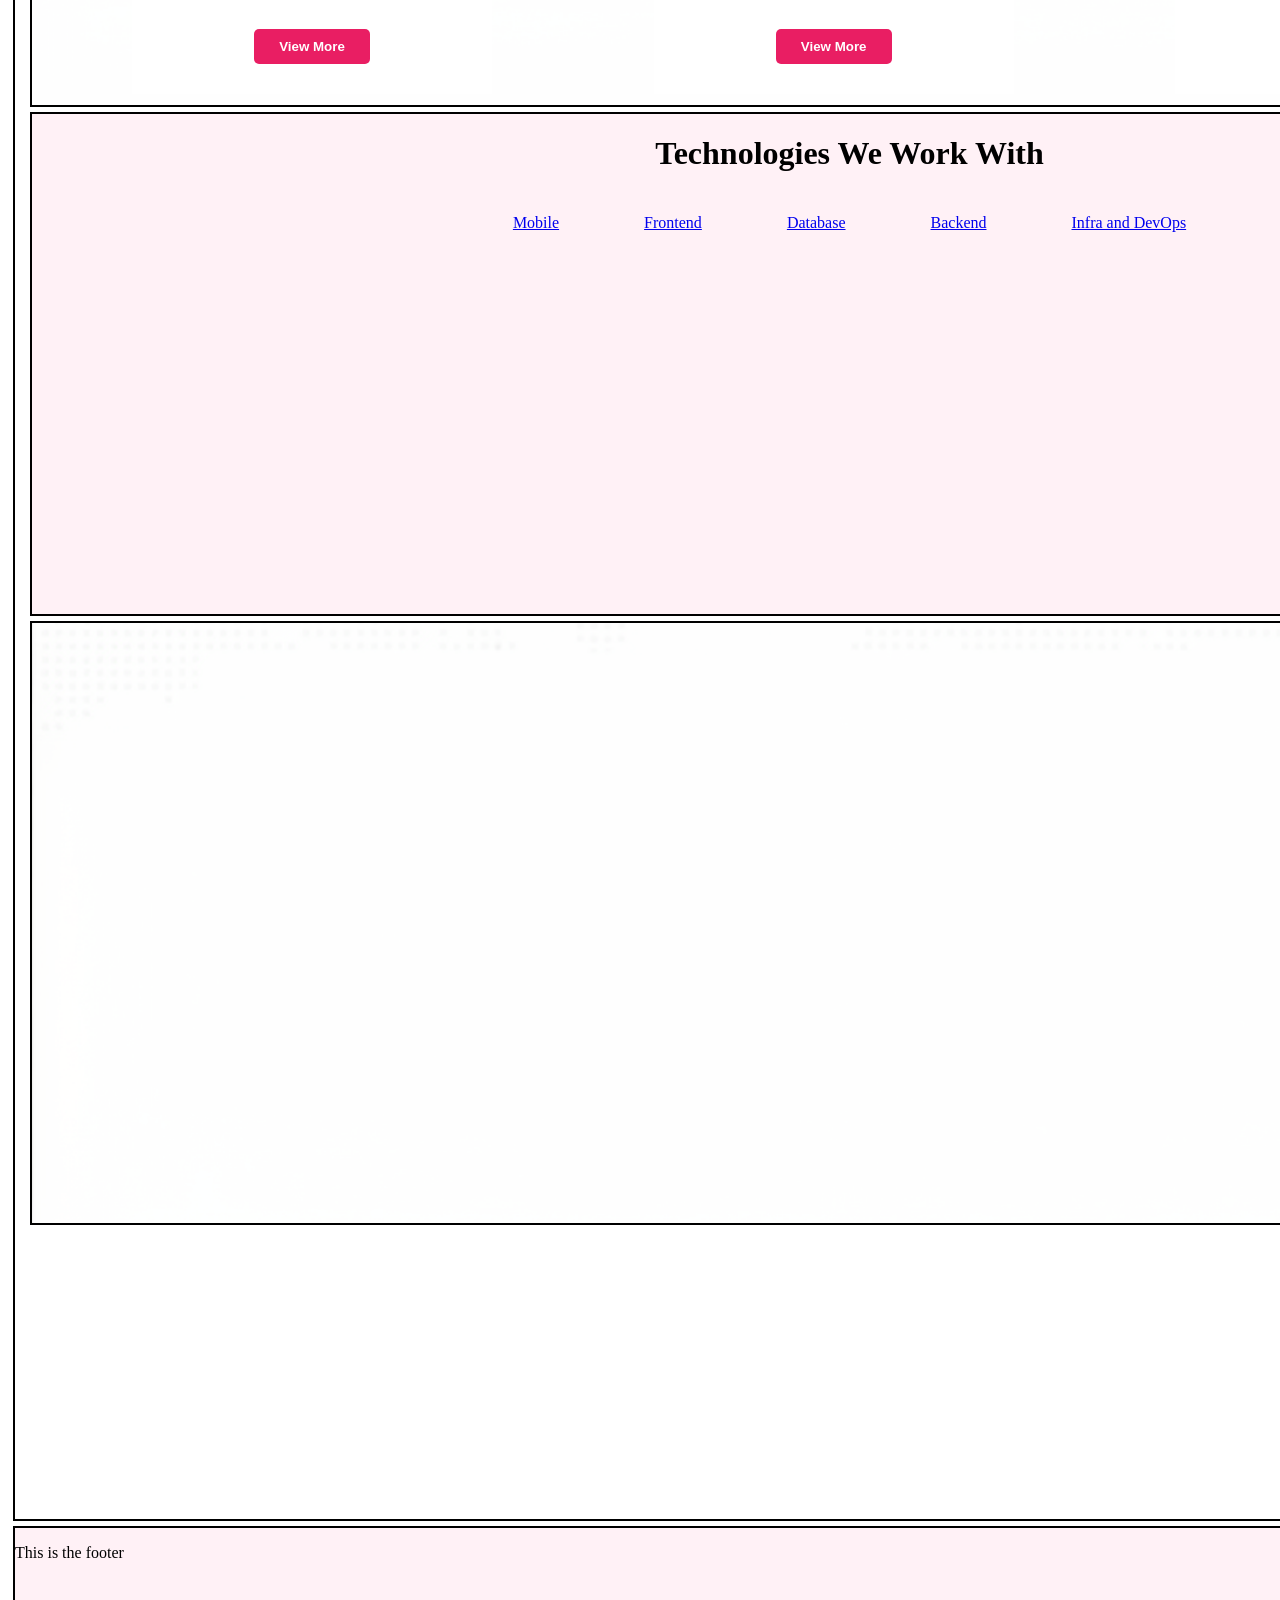
==== commit a429c769: "Refactor code structure for improved readability and maintainability" ====
--- a/Task_23-06-2026/index.html
+++ b/Task_23-06-2026/index.html
@@ -11,45 +11,114 @@
     <!-- <p>This is the navbar</p> -->
     
     <div class="Logo"><p><img align="center" src="SV_Infotech_Logo.png" alt="SV"></p></div>
+
     <div class="nav-links">
         <ul class="nav-links">
-            <li><a href="">Home</a></li>
-            <li><a href="">Company</a></li>
-            <li><a href="">Services</a></li>
-            <li><a href="">Careers</a></li>
-            <li><a href="">Contact</a></li>
+            <li><a href="#">Home</a></li>
+            <li><a href="#">Company <span class="arrow">&#8964;</span></a></li>
+            <li><a href="#">Services <span class="arrow">&#8964;</span></a></li>
+            <li><a href="#">Careers</a></li>
+            <li><a href="#">Contact</a></li>
         </ul>
     </div>
     <div class="nav-buttons">
-      <div class="Button1">
-        <button>
+        <button class="Button1">
           Job Oriented <br> courses
           <!-- <img src="Job_Oriented_Button.png" alt="Job_Oriented_Button"> -->
         </button>
-      </div>
-      <div class="Button2">
-        <button>
+
+        <button class="Button2">
           Free SIO <br> Tools
           <!-- <img src="Free_SEO_Tools_Button.png" alt="Free_SEO_Tools_Button"> -->
         </button>
-      </div>
+      
     </div>
   </div>
 
   <div class="Hero">
     <div class="Section1">
-    <!-- <p>This is the Section 1</p> -->
-    <img src="Background.png" id="Section1_Background" alt="Background">
-    <img src="Section1_Card.png" id="Section1_Card" alt="Section1_Card">
+      <!-- <p>This is the Section 1</p> -->
+      <img src="Background.png" id="Section1_Background" alt="Background">
+      <img src="Section1_Card.png" id="Section1_Card" alt="Section1_Card">
     </div>
 
     <div class="Section2">
-    <!-- <p>This is the Section 2</p> -->
-     <img src="Section2_Background.png" alt="Background">
+        <!-- <p>This is the Section 2</p> -->
+        <img src="Section2_Background.png" alt="Background">
+
+        <div class="expertise-container">
+
+            <div class="expertise-text">
+                <h2>Discover Our <br> Expertise</h2>
+                <p>With a commitment to excellence and <br>innovative thinking, we offer a range of <br>specialized services to meet your business <br>needs.</p>
+            </div>
+
+            <div class="card">
+                <h3>Artificial Intelligence Services <br>& Solutions</h3>
+                <p>SV Infotech Software Solutions offers data & <br> artificial intelligence (AI) consulting services & <br> solutions enabling clients to reinvent what's <br> possible with AI for enterprises.</p>
+                <button class="view-more-btn">View More</button>
+            </div>
+
+            <div class="card">
+                <h3>Cyber Security</h3>
+                <p>SV Infotech Software Solutions delivers <br>comprehensive cyber security solutions, <br>including Vulnerability Assessment , Network <br>Security, Data Protection, and Consulting, <br>ensuring robust protection for your <br>organization.</p>
+                <button class="view-more-btn">View More</button>
+            </div>
+
+            <div class="card">
+                <h3>Software Development</h3>
+                <p>SV Infotech Software Solutions offers tailored <br>software development solutions, utilizing <br>cutting-edge technologies and agile <br>methodologies to deliver scalable, efficient, <br>and innovative applications for businesses.</p>
+                <button class="view-more-btn">View More</button>
+            </div>
+
+            <div class="card">
+                <h3>Telecom Solutions</h3>
+                <p>SV Infotech delivers telecom solutions, <br>optimizing networks with advanced tech, <br>enhancing connectivity, and empowering <br> businesses with reliable communication <br>infrastructure.</p>
+                <button class="view-more-btn">View More</button>
+            </div>
+
+            <div class="card">
+                <h3>IT Help-Desk Support</h3>
+                <p>SV Infotech Software Solutions provides expert <br> IT help desk support, ensuring swift resolution <br> of technical issues, proactive maintenance, <br> and seamless operation for businesses.</p>
+                <button class="view-more-btn">View More</button>
+            </div>
+        
+        </div>
     </div>
 
     <div class="Section3">
     <!-- <p>This is the Section 3</p> -->
+     <div class="heading">
+        <h1>Technologies We Work With</h1>
+     </div>
+
+     <div class="elements">
+        <ul class="elements">
+            <li><a href="Mobile.png">Mobile</a></li>
+            <li><a href="Frontend.png">Frontend</a></li>
+            <li><a href="Database.png">Database</a></li>
+            <li><a href="Backend.png">Backend</a></li>
+            <li><a href="Infra&DevOps.png">Infra and DevOps</a></li>
+        </ul>
+
+     <!-- <div class="elements-images">
+        <div class="Mobile-image">
+            <img src="Mobile.png" alt="Mobile.png">
+        </div>
+        <div class="Frontend-image">
+            <img src="Frontend.png" alt="Frontend.png">
+        </div>
+        <div class="Database-image">
+            <img src="Database.png" alt="Database.png">
+        </div>
+        <div class="Backend-image">
+            <img src="Backend.png" alt="Backend.png">
+        </div>
+        <div class="Infra&DevOps-image">
+            <img src="Infra&DevOps.png" alt="Infra&DevOps.png">
+        </div> 
+    </div> -->
+     </div>
     </div>
 
     <div class="Section4">
--- a/Task_23-06-2026/style.css
+++ b/Task_23-06-2026/style.css
@@ -32,7 +32,7 @@
     display: flex;
     justify-content: space-between;
     align-items: center;
-    background-color: white;
+    background-color: transparent;
 
 }
 
@@ -53,29 +53,45 @@
     display: flex;
     justify-content: space-between;
     align-items: center;
-    background-color: white;
+    background-color: transparent;
 
 }
 
 .Button1{
-    height: 42px;
-    width: 120px;
-    padding: 10px;
-    background-color: white;
-    display: flex;
-    justify-content: center;
-    align-items: center;
+    height: 70px;
+    width: 160px;
+    /* padding: 10px; */
+    margin: 5px;
+    background-color: white;
+    display: flex;
+    justify-content: center;
+    align-items: center;
+    gap: 8px;
+    border: none;
+    border-radius: 4px;
+    box-shadow: 0px 5px 15px rgba(0, 0, 0, 0.08);
+    font-family: sans-serif;
+    font-size: 13px;
+    font-weight: bold;
     
 }
 
 .Button2{
-    height: 42px;
-    width: 120px;
-    padding: 10px;
-    background-color: white;
-    display: flex;
-    justify-content: center;
-    align-items: center;
+    height: 70px;
+    width: 160px;
+    /* padding: 10px; */
+    margin: 5px;
+    background-color: white;
+    display: flex;
+    justify-content: center;
+    align-items: center;
+    gap: 8px;
+    border-radius: 4px;
+    box-shadow: 0px 5px 15px rgba(0, 0, 0, 0.08);
+    font-family: sans-serif;
+    font-size: 13px;
+    font-weight: bold;
+    border: none;
 }
 
 .Hero{
@@ -89,11 +105,12 @@
 
 
 .Section1{
-    width: 1615px;
+    width: 1635px;
     height: 740px;
     margin: 5px;
     border: 2px solid black;
-    padding: 10px;
+    /* padding: 10px; */
+    position: relative;
     overflow: hidden;
 }
 
@@ -102,16 +119,31 @@
     height: 100%;
     object-fit: cover;
     object-position: center;
-}
-
+    /* background-size: cover; */
+    position: absolute;
+    z-index: 10;
+}
+
+#Section1_Card{
+    padding: 10px;
+    margin-top: 115px;
+    margin-left: 190px;
+    width: 1200px;
+    height: 500px;
+    position: absolute;
+    z-index: 20;
+    border-radius: 15px;
+    box-shadow: 0px 8px 8px rgb(113, 113, 113);
+}
 
 .Section2{
-    width: 1615px;
-    height: 1000px;
-    margin: 5px;
-    border: 2px solid black;
-    padding: 10px;
+    width: 1635px;
+    height: 800px;
+    margin: 5px;
+    border: 2px solid black;
+    /* padding: 10px; */
     overflow: hidden;
+    position: relative;;
 }
 
 .Section2 img{
@@ -119,23 +151,111 @@
     height: 100%;
     object-fit: cover;
     object-position: center;
-}
+    z-index: -1;
+    position: absolute;
+}
+
+.expertise-container {
+    display: grid; 
+    grid-template-columns:repeat(3, 1fr); 
+    gap: 30px; 
+    padding-left: 100px;
+}
+
+.expertise-text {
+    padding: 60px;
+    padding-right: 20px;
+    padding-left: 120px;
+}
+
+.expertise-text h2 {
+    font-size: 40px;
+    margin-bottom: 15px;
+}
+
+.expertise-text p {
+    font-size: 19px;
+    color: #d81b60; 
+    font-weight: bold;
+    line-height: 1.5;
+}
+
+.card {
+    height: 300px ;
+    width:300px;
+    background-color: white;
+    padding: 30px;
+    text-align: center;
+    display: flex;
+    flex-direction: column; 
+    align-items: center; 
+}
+
+.card h3 {
+    margin-bottom: 15px;
+}
+
+.card p {
+    color: #555;
+    font-size: 14px;
+    line-height: 1.6;
+    margin-bottom: 20px;
+}
+
+.card:hover{
+    border-radius: 10px; 
+    box-shadow: 0px 5px 15px rgba(0, 0, 0, 0.1); 
+    transition: 1s;
+}
+
+.view-more-btn {
+    background-color: #e91e63; 
+    color: white;
+    border: none; 
+    padding: 10px 25px;
+    border-radius: 5px;
+    font-weight: bold;
+    cursor: pointer; 
+    margin-top: auto;
+}
+
+
+.view-more-btn:hover {
+    background-color: pink;
+    color: rgb(71, 64, 64);
+}
+
 
 .Section3{
-    width: 1615px;
+    width: 1635px;
     height: 500px;
     margin: 5px;
     border: 2px solid black;
-    padding: 10px;
+    /* padding: 10px; */
     background-color: rgb(255, 241, 246);
 }
 
+.heading{
+    text-align: center;
+    color:black;
+}
+
+ul.elements{
+    list-style-type: none;
+    margin: 0px;
+    padding: 20px;
+    display: flex;
+    gap: 85px;
+    display: flex;
+    justify-content: center;
+}
+
 .Section4{
-    width: 1615px;
+    width: 1635px;
     height: 600px;
     margin: 5px;
     border: 2px solid black;
-    padding: 10px;
+    /* padding: 10px; */
     overflow: hidden;
 }
 
@@ -148,10 +268,10 @@
 
 
 .Footer{
-    width: 1650px;
+    width: 1670px;
     height: 500px;
     margin: 5px;
     border: 2px solid black;
-    padding: 10px;
+    /* padding: 10px; */
     background-color: rgb(255, 241, 246);
 }
